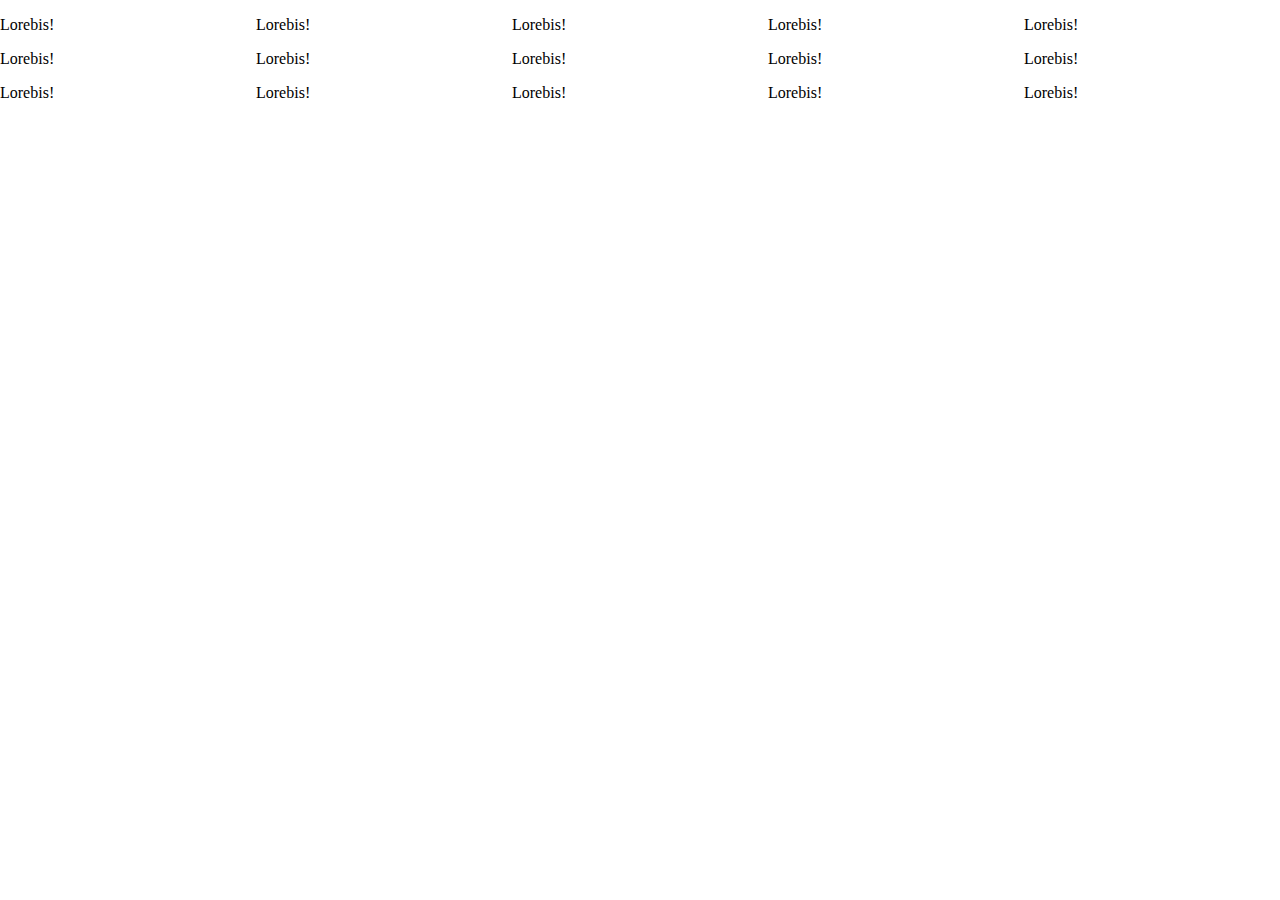
==== index.html @ 264cfcc6 "Flex panels" ====
<!DOCTYPE html>
<html lang="en">
<head>
    <meta charset="UTF-8">
    <meta http-equiv="X-UA-Compatible" content="IE=edge">
    <meta name="viewport" content="width=device-width, initial-scale=1.0">
    <link rel="stylesheet" href="./style.css">
    <title>Document</title>
</head>
<body>

        <div class="container">
        <div class="first-img content">
             <p>Lorebis!</p>
               <p>Lorebis!</p>
                 <p>Lorebis!</p>
               
        </div>
        <div class="second-img content">
           <p>Lorebis!</p>
             <p>Lorebis!</p>
               <p>Lorebis!</p>
       </div>
       <div class="third-img content">
          <p>Lorebis!</p>
            <p>Lorebis!</p>
              <p>Lorebis!</p>
        </div>
        <div class="forth-img content">
                   <p>Lorebis!</p>
                 <p>Lorebis!</p>
              <p>Lorebis!</p>
         </div>
            <div class="fifth-img content">
               <p>Lorebis!</p>
                <p>Lorebis!</p>
                   <p>Lorebis!</p>
            </div>

        </div>
</body>
</html>
---- style.css ----
body{
    margin: 0;
    padding: 0;
    
}
.container{
    min-height:100vh;
    overflow: hidden;
    display: flex;
}
.first-img{
    background-image: url("images/road.jpg");

}
.second-img{
    background-image: url("images/glass.jpg");
  
}
.third-img{
    background-image: url("images/le\ quais.jpg");

}
.forth-img{
    background-image: url("images/fox.jpg");

}
.fifth-img{
    background-image: url("images/sky.jpg");
    
}
.content{
    background-size: cover;
    background-position: center;
    flex: 1;
    /* width: 300px;
    height: 640px; */
}
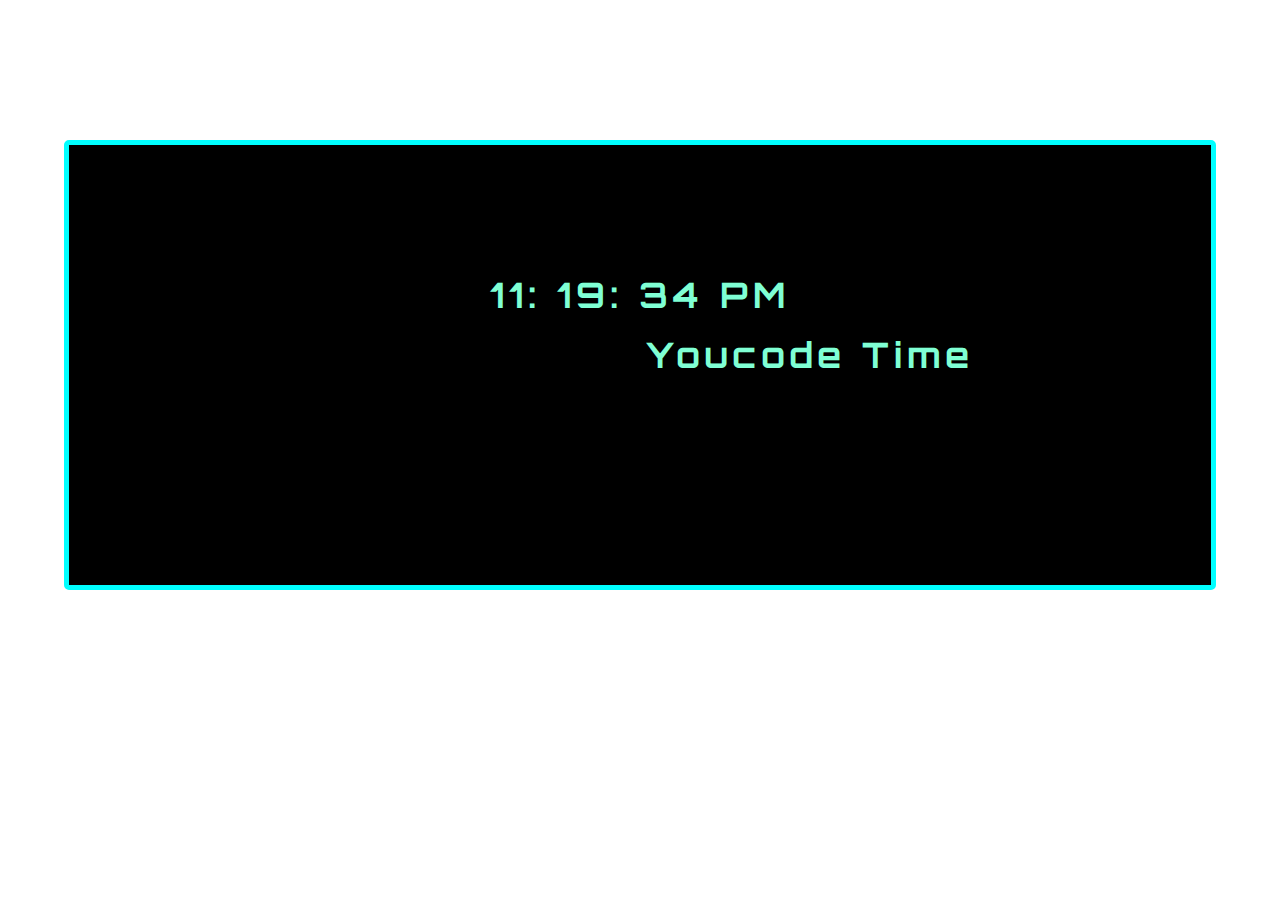
==== commit 49cfb996: "Merge pull request #6 from fahras98/workshop2" ====
--- a/index.html
+++ b/index.html
@@ -1,42 +1,28 @@
 <!DOCTYPE html>
 <html lang="en">
+
 <head>
     <meta charset="UTF-8">
     <meta http-equiv="X-UA-Compatible" content="IE=edge">
     <meta name="viewport" content="width=device-width, initial-scale=1.0">
-    <link rel="stylesheet" href="./style.css">
-    <title>Document</title>
+    <link rel="stylesheet" href="style.css">
+    <link rel="preconcert" href="https://fonts.gstatic.com">
+    <link href="https://fonts.googleapis.com/css2?family=Orbitron&display=swap" rel="stylesheet">
+    <script src="js.js"></script>
+
+
+    <title>Clock Digital</title>
 </head>
+
 <body>
+    <div class="clock">
+        <div class="display">02:25:56 PM </div>
+        <div class="YCD">Youcode Time</div>
 
-        <div class="container">
-        <div class="first-img content">
-             <p>Lorebis!</p>
-               <p>Lorebis!</p>
-                 <p>Lorebis!</p>
-               
-        </div>
-        <div class="second-img content">
-           <p>Lorebis!</p>
-             <p>Lorebis!</p>
-               <p>Lorebis!</p>
-       </div>
-       <div class="third-img content">
-          <p>Lorebis!</p>
-            <p>Lorebis!</p>
-              <p>Lorebis!</p>
-        </div>
-        <div class="forth-img content">
-                   <p>Lorebis!</p>
-                 <p>Lorebis!</p>
-              <p>Lorebis!</p>
-         </div>
-            <div class="fifth-img content">
-               <p>Lorebis!</p>
-                <p>Lorebis!</p>
-                   <p>Lorebis!</p>
-            </div>
 
-        </div>
+
+
+    </div>
 </body>
+
 </html>--- a/style.css
+++ b/style.css
@@ -1,37 +1,44 @@
-body{
-    margin: 0;
-    padding: 0;
+    * {
+        margin: 0;
+        padding: 0;
+        box-sizing: border-box;
+        font-family: 'Orbitron', sans-serif;
+    }
     
-}
-.container{
-    min-height:100vh;
-    overflow: hidden;
-    display: flex;
-}
-.first-img{
-    background-image: url("images/road.jpg");
-
-}
-.second-img{
-    background-image: url("images/glass.jpg");
-  
-}
-.third-img{
-    background-image: url("images/le\ quais.jpg");
-
-}
-.forth-img{
-    background-image: url("images/fox.jpg");
-
-}
-.fifth-img{
-    background-image: url("images/sky.jpg");
+    html,
+    body {
+        height: 100%;
+        overflow: hidden;
+    }
     
-}
-.content{
-    background-size: cover;
-    background-position: center;
-    flex: 1;
-    /* width: 300px;
-    height: 640px; */
-}+    .clock {
+        background: black;
+        height: 50%;
+        width: 90%;
+        line-height: 120px;
+        text-align: center;
+        padding: 0 5px;
+        margin: 0 auto;
+        margin-top: 140px;
+        border: 5px solid cyan;
+        border-radius: 5px;
+    }
+    
+    .clock .display {
+        font-size: 35px;
+        color: aquamarine;
+        letter-spacing: 5px;
+        font-weight: bolder;
+        position: relative;
+        top: 90px;
+    }
+    
+    .YCD {
+        font-size: 35px;
+        color: aquamarine;
+        letter-spacing: 5px;
+        font-weight: bolder;
+        position: relative;
+        top: 30px;
+        left: 170px;
+    }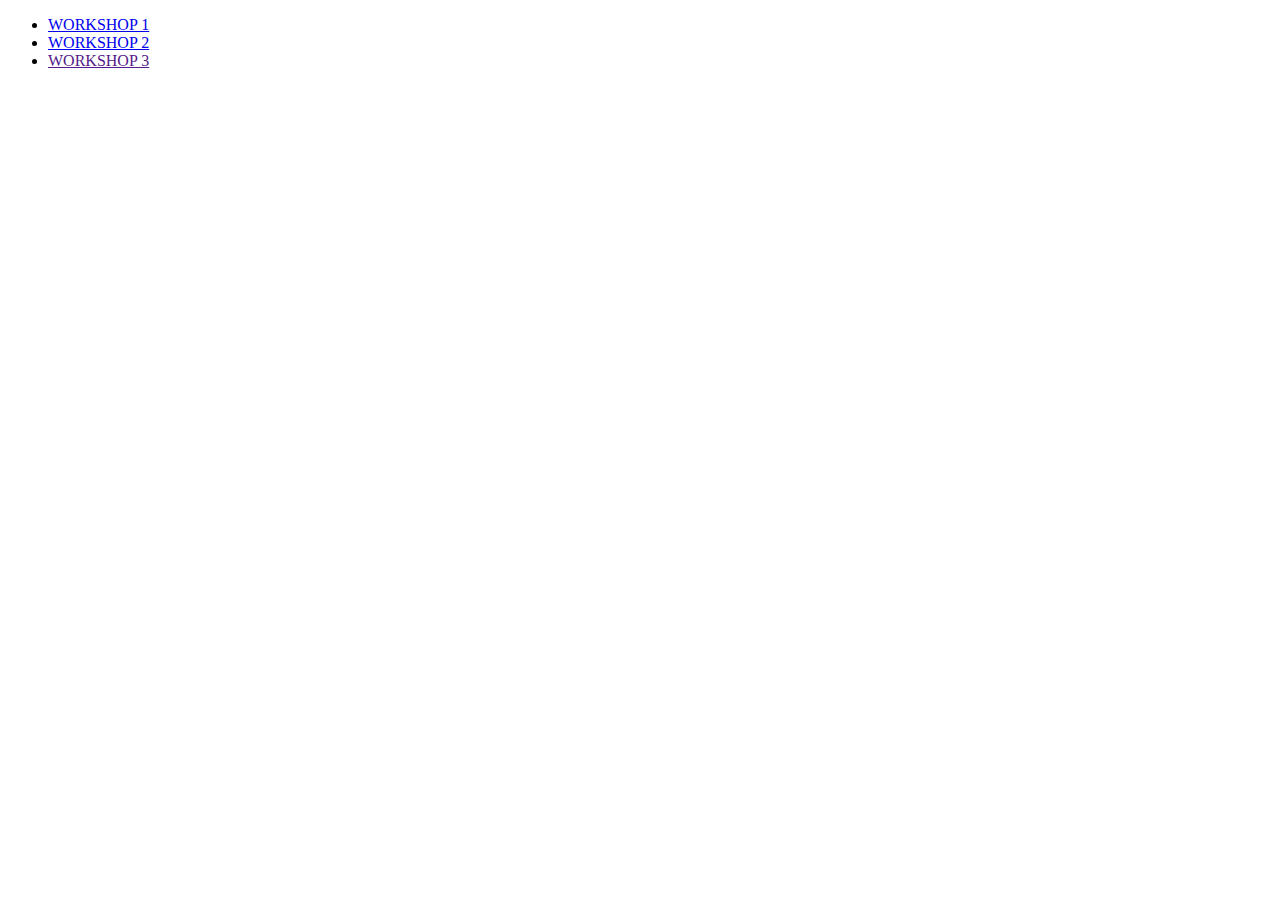
==== commit ebf28474: "Merge branch 'main' into workshop3" ====
--- a/index.html
+++ b/index.html
@@ -1,28 +1,16 @@
 <!DOCTYPE html>
 <html lang="en">
-
 <head>
-    <meta charset="UTF-8">
-    <meta http-equiv="X-UA-Compatible" content="IE=edge">
-    <meta name="viewport" content="width=device-width, initial-scale=1.0">
-    <link rel="stylesheet" href="style.css">
-    <link rel="preconcert" href="https://fonts.gstatic.com">
-    <link href="https://fonts.googleapis.com/css2?family=Orbitron&display=swap" rel="stylesheet">
-    <script src="js.js"></script>
-
-
-    <title>Clock Digital</title>
+  <meta charset="UTF-8">
+  <meta http-equiv="X-UA-Compatible" content="IE=edge">
+  <meta name="viewport" content="width=device-width, initial-scale=1.0">
+  <title>Document</title>
 </head>
-
 <body>
-    <div class="clock">
-        <div class="display">02:25:56 PM </div>
-        <div class="YCD">Youcode Time</div>
-
-
-
-
-    </div>
+  <ul>
+    <li><a href="./work1/index.html">WORKSHOP 1</a></li>
+    <li><a href="./ws2/index.html">WORKSHOP 2</a></li>
+    <li><a href="">WORKSHOP 3</a></li>
+  </ul>
 </body>
-
 </html>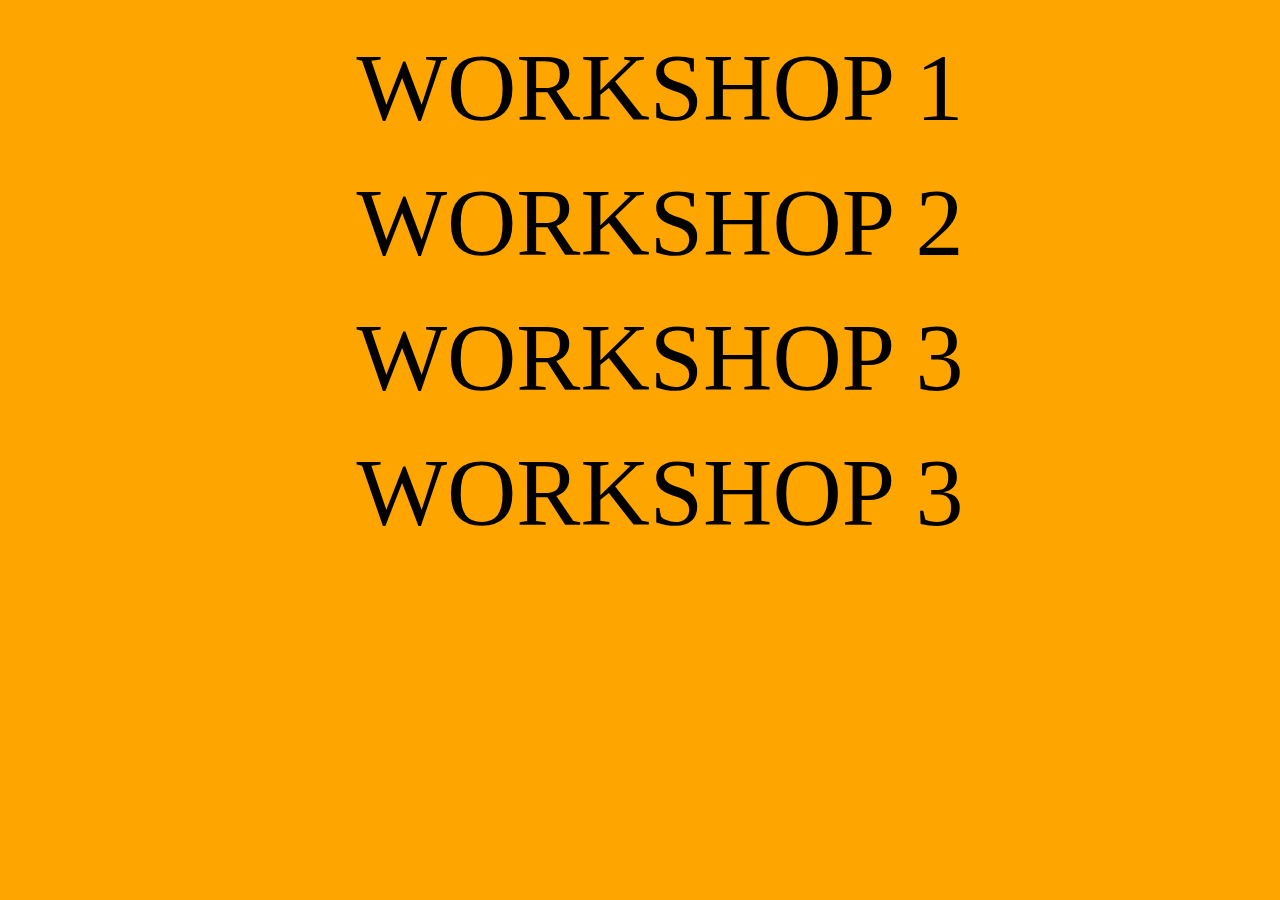
==== commit d26ca2eb: "Flex panels" ====
--- a/index.html
+++ b/index.html
@@ -5,12 +5,33 @@
   <meta http-equiv="X-UA-Compatible" content="IE=edge">
   <meta name="viewport" content="width=device-width, initial-scale=1.0">
   <title>Document</title>
+  <style type="text/css">
+  	body{
+  		background-color: orange;
+  		display: flex;
+  		justify-content: center;
+  		align-items: center;
+  	} 
+  	ul{
+         margin: 0;
+  	}
+  	ul li {
+  		list-style: none;
+  		margin: 24px;
+  	}
+  	ul li a {
+  		text-decoration: none;
+  		font-size: 6rem;
+  		color: black;
+  	}
+  </style>
 </head>
 <body>
   <ul>
     <li><a href="./work1/index.html">WORKSHOP 1</a></li>
     <li><a href="./ws2/index.html">WORKSHOP 2</a></li>
-    <li><a href="">WORKSHOP 3</a></li>
+    <li><a href="./to do list/indexxx.html">WORKSHOP 3</a></li>
+    <li><a href="./W4/index.html">WORKSHOP 3</a></li>
   </ul>
 </body>
 </html>